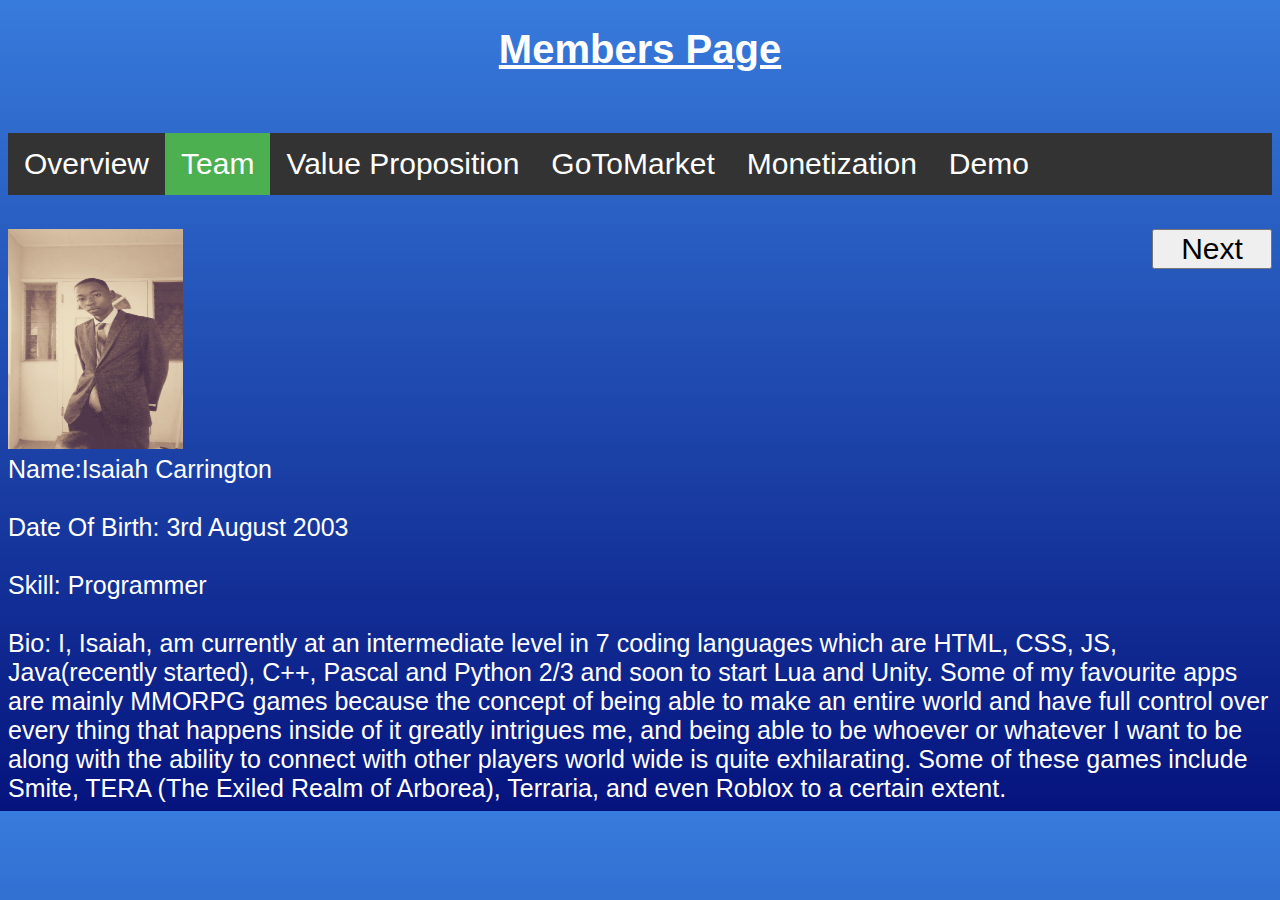
==== Team.html @ e42cb1e7 "Yes" ====
<!DOCTYPE html>
<html>
<head>
<link rel = "stylesheet" type = "text/css" href = "GC.css">
<title>Raconteur - Team</title>
</head>
<body>

<h1><u>Members Page</u></h1><br>
<ul>
<li><a  href = "index.html">Overview</a></li>
<li><a class = "active" href = "#home">Team</a></li>
<li><a href = "Value.html">Value Proposition</a></li>
<li><a href = "Market.html">GoToMarket</a></li>
<li><a href = "Money.html">Monetization</a></li>
<li><a href = "Indexu.html">Demo</a></li>
</ul><br>
<div class = "flexy">
	<button type = "button" class = "lbut" id = "i1"onclick = "nxtimg()">Next </button>
	<button type = "button" class = "lbut" id = "i2" style = "display:none;width:200px;"onclick = "res()"> Back To Start</button>
</div>
<div class = "biginfo" style = "display:block";>
<img src = "images/SuitedUp.jpg" width = "175px" height = "220	px">
<br>
Name:Isaiah Carrington<br><br>
Date Of Birth: 3rd August 2003<br><br>
Skill: Programmer<br><br>
Bio: I, Isaiah, am currently at an intermediate level in 7 coding languages which are HTML, CSS, JS, Java(recently started), C++, Pascal and Python 2/3 and soon to start Lua and Unity. Some of my favourite apps are  mainly MMORPG games because the concept of being able to make an entire world and have full control over every thing that happens inside of it greatly intrigues me, and being able to be whoever or whatever I want to be along with the ability to connect with other players world wide is quite exhilarating. Some of these games include Smite, TERA (The Exiled Realm of Arborea), Terraria, and even Roblox to a certain extent.
</div>
<div class = "biginfo">
<img src =  "images/Damani.png" width = "175px" height = "220px"> <br>
Name:Damani Bynoe-Forde<br><br>
Date Of Birth: 21st June 2004<br><br>
Skill: Programmer, Musician, Artist, Voice Actor<br><br>
Bio: i am an intermediate coder in most common coding languages, from c++ and javascript to python and unity, a minor key producer of music, a self-proclaimed voice actor and a minor key artist.
</div>
<div class = "biginfo">
<img src = "images/Kayak.jpg" width = "175px" height = "220px">
<br>
Name: Kaya Griffith<br><br>
Date of Birth: 18th March 2004<br><br>
Skill: Artist<br><br>
Bio: Im not familiar with coding, but i enjoy video games and art. My favorite apps would be webtoon, wattpad, netflix and animal crossing pocket camp.
</div>
<div class = "biginfo">
<img src = "images/robbie.jpg" width = "175px" height = "220px">
<br>
Name:Robert Morris<br><br>
Date Of Birth: 5th March 2003<br><br>
Skill: Drawing, gaming, minor coding
Bio: I have relative pascal coding skill but my skill mainly lies in voice acting and ability to adapt to suit most characters i play. My favourite apps are youtube, fate grand order and reddit
</div>
<div class = "biginfo">
<img src = "images/Chels.jpg" width = "175px" height = "220px">
<br>
Name: Chelsea Watson<br><br>
Date of Birth: 12th June 2004 <br><br>
Skill: Artist/Animator/ Voice Actor?<br><br>
Bio: I am not the great with programming or coding but I am a great artist and love to do animation
</div>
<script>
	var facts = document.getElementsByClassName("biginfo");
	var i = 0;
	var j;
	function nxtimg(){
		j = i + 1;
		if(i < facts.length && j != facts.length){
			facts[i].style.display = "none";
			facts[j].style.display = "block";
			i++;
		}
		else if(j == facts.length){
			document.getElementById("i1").style.display = "none";
			document.getElementById('i2').style.display = "block";
		}
	}
	function res(){
		i = 0;
		var x = facts.length - 1;
		facts[x].style.display = "none";
		facts[i].style.display = "block";
		document.getElementById("i1").style.display = "block";
		document.getElementById("i2").style.display = "none";
	}
</script>
---- GC.css ----
h1{
	text-align:center;
	font-size:40px;
}
body{
	font-size:30px;
	background-color:black;
	color:white;
	font-family:helvetica, arial, courier;
	background-image: linear-gradient(to bottom, #377BDC, #05137D);
}
ul {
  list-style-type: none;
  margin: 0;
  padding: 0;
  overflow: hidden;
  background-color: #333;
}

li {
  float: left;
}

li a {
  display: block;
  color: white;
  text-align: center;
  padding: 14px 16px;
  text-decoration: none;
}

/* Change the link color to #111 (black) on hover */
li a:hover {
  background-color: #111;
}
.active {
  background-color: #4CAF50;
  color: white;
}
.link:hover{
	background-color:black;
	color:yellow;
}
table{
	border-style:solid;
	border-width:2px;
}
.invis1{
	display:none;
}
.biginfo{
	display:none;
	font-size:25px;
}
.flexy{
	display:flex;
	flex-direction:column;
	float:right;
}
.lbut{
	text-align:center;
	width:120px;
	height:40px;
	font-size:30px;
}
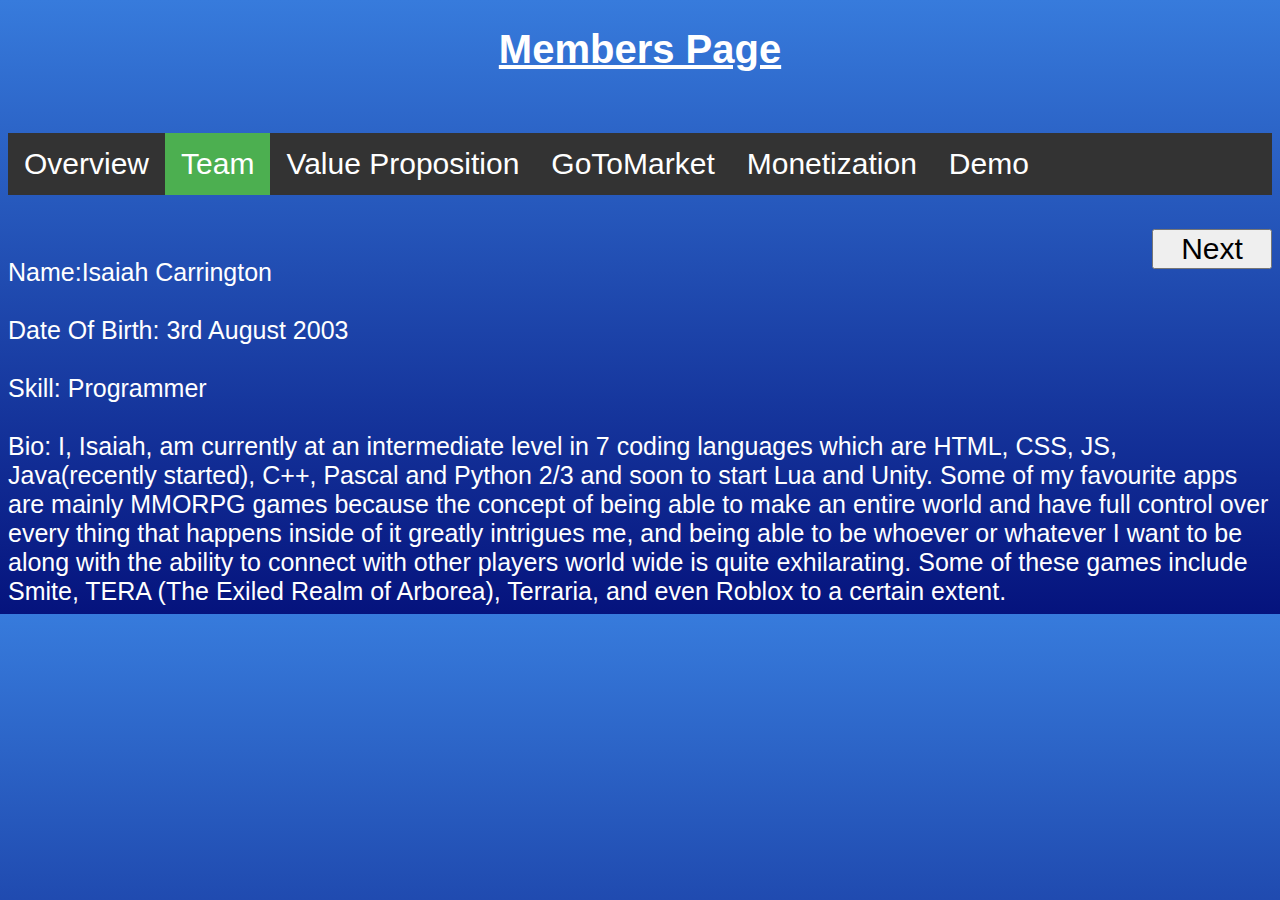
==== commit 71d6b3d1: "Update Team.html" ====
--- a/Team.html
+++ b/Team.html
@@ -20,7 +20,6 @@
 	<button type = "button" class = "lbut" id = "i2" style = "display:none;width:200px;"onclick = "res()"> Back To Start</button>
 </div>
 <div class = "biginfo" style = "display:block";>
-<img src = "images/SuitedUp.jpg" width = "175px" height = "220	px">
 <br>
 Name:Isaiah Carrington<br><br>
 Date Of Birth: 3rd August 2003<br><br>
@@ -28,14 +27,12 @@
 Bio: I, Isaiah, am currently at an intermediate level in 7 coding languages which are HTML, CSS, JS, Java(recently started), C++, Pascal and Python 2/3 and soon to start Lua and Unity. Some of my favourite apps are  mainly MMORPG games because the concept of being able to make an entire world and have full control over every thing that happens inside of it greatly intrigues me, and being able to be whoever or whatever I want to be along with the ability to connect with other players world wide is quite exhilarating. Some of these games include Smite, TERA (The Exiled Realm of Arborea), Terraria, and even Roblox to a certain extent.
 </div>
 <div class = "biginfo">
-<img src =  "images/Damani.png" width = "175px" height = "220px"> <br>
 Name:Damani Bynoe-Forde<br><br>
 Date Of Birth: 21st June 2004<br><br>
 Skill: Programmer, Musician, Artist, Voice Actor<br><br>
 Bio: i am an intermediate coder in most common coding languages, from c++ and javascript to python and unity, a minor key producer of music, a self-proclaimed voice actor and a minor key artist.
 </div>
 <div class = "biginfo">
-<img src = "images/Kayak.jpg" width = "175px" height = "220px">
 <br>
 Name: Kaya Griffith<br><br>
 Date of Birth: 18th March 2004<br><br>
@@ -43,7 +40,6 @@
 Bio: Im not familiar with coding, but i enjoy video games and art. My favorite apps would be webtoon, wattpad, netflix and animal crossing pocket camp.
 </div>
 <div class = "biginfo">
-<img src = "images/robbie.jpg" width = "175px" height = "220px">
 <br>
 Name:Robert Morris<br><br>
 Date Of Birth: 5th March 2003<br><br>
@@ -51,7 +47,6 @@
 Bio: I have relative pascal coding skill but my skill mainly lies in voice acting and ability to adapt to suit most characters i play. My favourite apps are youtube, fate grand order and reddit
 </div>
 <div class = "biginfo">
-<img src = "images/Chels.jpg" width = "175px" height = "220px">
 <br>
 Name: Chelsea Watson<br><br>
 Date of Birth: 12th June 2004 <br><br>
@@ -82,4 +77,4 @@
 		document.getElementById("i1").style.display = "block";
 		document.getElementById("i2").style.display = "none";
 	}
-</script>		+</script>		
